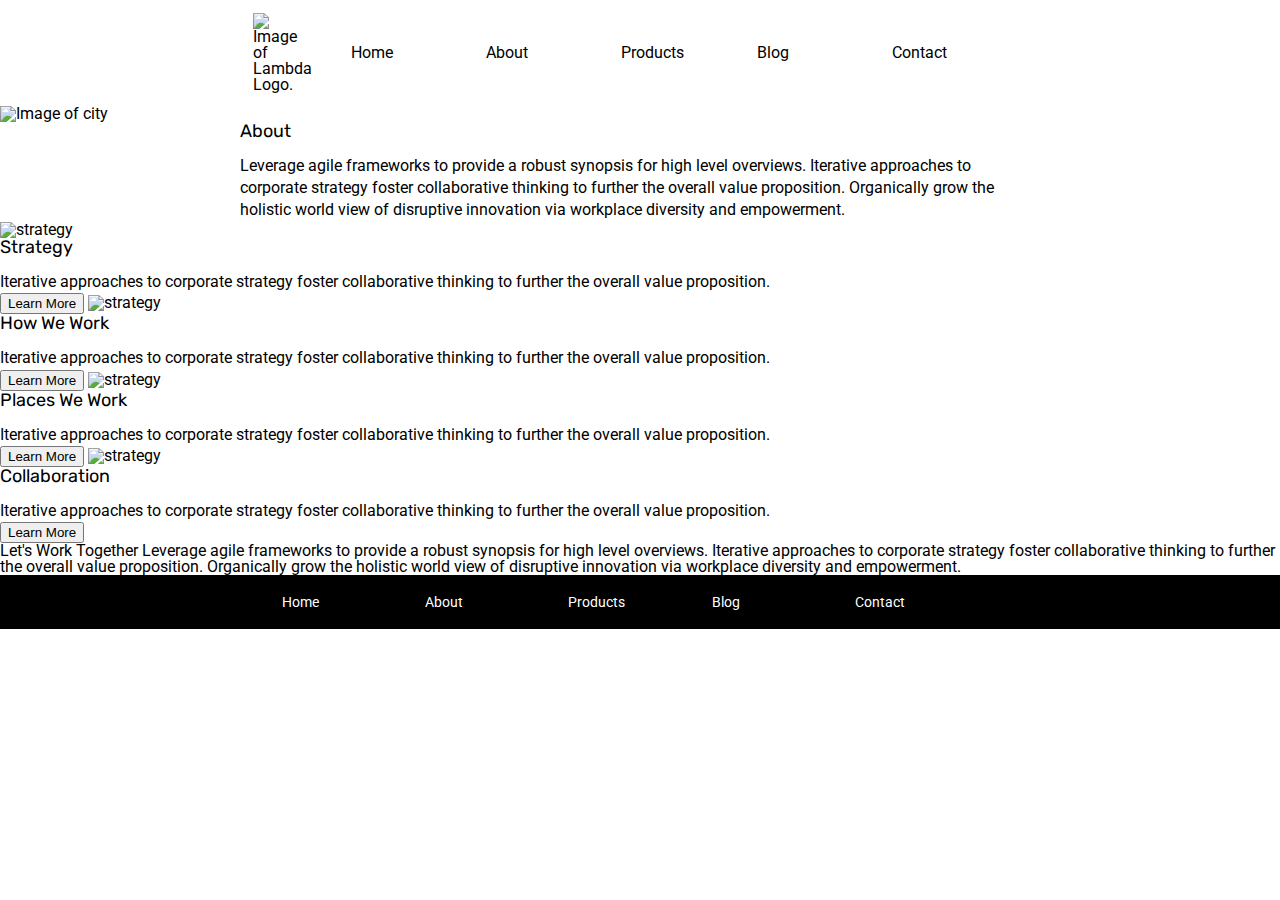
==== about.html @ bb41568e "HTML set up for about page. Having troubles setting city image centered." ====
<!doctype html>

<html lang="en">
<head>
  <meta charset="utf-8">

  <title>Sprint Challenge - About</title>

  <link href="https://fonts.googleapis.com/css?family=Roboto|Rubik" rel="stylesheet">
  <link rel="stylesheet" href="css/index.css">

</head>

<header>
    <nav>
        <img class="logo" src=/Users/wontons713/Lambda/Sprint-Challenge--User-Interface/img/lambda-black.png alt="Image of Lambda Logo.">
        <a href="#">Home</a>
        <a href="#">About</a>
        <a href="#">Products</a>
        <a href="#">Blog</a>
        <a href="#">Contact</a>
    </nav>

    <img class="city" src="img/jumbo-about.png" 
    alt="Image of city">

    <div class="container about-page">
     
    <h2>About</h2>

   <p>Leverage agile frameworks to provide a robust synopsis for high level overviews. Iterative approaches to corporate strategy foster collaborative thinking to further the overall value proposition. Organically grow the holistic world view of disruptive innovation via workplace diversity and empowerment.</p>
</header>

<body>
    <img src="img/about-plan.png" alt="strategy">
    
    <h2>Strategy</h2>
    
   <p>Iterative approaches to corporate strategy foster collaborative thinking to further the overall value proposition.</p>

    <button>Learn More</button>

    <img src="img/about-working.png" alt="strategy">
    
    <h2>How We Work</h2>
    
    <p>Iterative approaches to corporate strategy foster collaborative thinking to further the overall value proposition.</p>

    <button>Learn More</button>

    <img src="img/about-office.png" alt="strategy">
    
    <h2>Places We Work</h2>

    <p>Iterative approaches to corporate strategy foster collaborative thinking to further the overall value proposition.</p>

    <button>Learn More</button>

    <img src="img/about-meeting.png" alt="strategy">
    
    <h2>Collaboration</h2>
    
    <p>Iterative approaches to corporate strategy foster collaborative thinking to further the overall value proposition.</p>

   <button>Learn More</button>
</body>

<div class="conclusion">
    Let's Work Together

    Leverage agile frameworks to provide a robust synopsis for high level overviews. Iterative approaches to corporate strategy foster collaborative thinking to further the overall value proposition. Organically grow the holistic world view of disruptive innovation via workplace diversity and empowerment.
</div>        
     
<footer>
    <nav>
        <a href="index.html">Home</a>
        <a href="#">About</a>
        <a href="#">Products</a>
        <a href="#">Blog</a>
        <a href="#">Contact</a>
    </nav>
</footer>
   
</div><!-- container -->        

</html>
---- css/index.css ----
/* http://meyerweb.com/eric/tools/css/reset/ 
   v2.0 | 20110126
   License: none (public domain)
*/

html, body, div, span, applet, object, iframe,
h1, h2, h3, h4, h5, h6, p, blockquote, pre,
a, abbr, acronym, address, big, cite, code,
del, dfn, em, img, ins, kbd, q, s, samp,
small, strike, strong, sub, sup, tt, var,
b, u, i, center,
dl, dt, dd, ol, ul, li,
fieldset, form, label, legend,
table, caption, tbody, tfoot, thead, tr, th, td,
article, aside, canvas, details, embed, 
figure, figcaption, footer, header, hgroup, 
menu, nav, output, ruby, section, summary,
time, mark, audio, video {
	margin: 0;
	padding: 0;
	border: 0;
	font-size: 100%;
	font: inherit;
	vertical-align: baseline;
}
/* HTML5 display-role reset for older browsers */
article, aside, details, figcaption, figure, 
footer, header, hgroup, menu, nav, section {
	display: block;
}
body {
	line-height: 1;
}
ol, ul {
	list-style: none;
}
blockquote, q {
	quotes: none;
}
blockquote:before, blockquote:after,
q:before, q:after {
	content: '';
	content: none;
}
table {
	border-collapse: collapse;
	border-spacing: 0;
}

* {
    box-sizing: border-box;
}

html, body {
    height: 100%;
    font-family: 'Roboto', sans-serif;
}

h1, h2, h3, h4, h5 {
    font-size: 18px;
    margin-bottom: 15px;
    font-family: 'Rubik', sans-serif;
}

p {
    line-height: 1.4;
}

nav{
    display:flex;
    width:800px;
    flex-direction: row;
    justify-content: space-between;
    align-items: center;
    padding:1%;
    margin-left: 30%;
    margin: 0 auto;
}
.logo{
    margin-right:5%;
}
nav a{
    text-decoration:none;
    color: black;
    width: 80%;
}
.cars{
    display:flex;
    justify-content: center;
    text-align: center;
    margin-left:29%;
    margin-bottom: 2%;
}

.container {
    width: 800px;
    margin: 0 auto;
}

.top-content {
    display: flex;
    flex-wrap: wrap;
    justify-content: space-evenly;
    margin-bottom: 20px;
    border-bottom: 1px dashed black;
}

.top-content .text-container {
    width: 48%;
    padding: 0 1%;
    padding-bottom: 20px;  
}

.middle-content {
    margin-bottom: 20px;
    border-bottom: 1px dashed black;
}

.middle-content h2 {
    padding: 0 2%;
    margin-bottom: 0;
}

.middle-content .boxes {
    display: flex;
    flex-wrap: wrap;
    justify-content: space-evenly;
}

.middle-content .boxes .box {
    width: 12.5%;
    height: 100px;
    /* background: black; */
    margin: 20px 2.5%;
    color: white;
    display: flex;
    align-items: center;
    justify-content: center;
}
    .box:nth-child(1n){
        background:teal;
    }
    .box:nth-child(2n){
        background:gold;
    }
    .box:nth-child(3n){
        background:cadetblue;
    }
    .box:nth-child(4n){
        background:coral;
    }
    .box:nth-child(5n){
        background:crimson;
    }
    .box:nth-child(6n){
        background:forestgreen;
    }
    .box:nth-child(7n){
        background:darkorchid;
    }
    .box:nth-child(8n){
        background:hotpink;
    }
    .box:nth-child(9n){
        background:indigo;
    }
    .box:nth-child(10n){
        background:dodgerblue;
    }

.bottom-content {
    display: flex;
    margin: 0 2% 20px;
    justify-content: space-around;
}

.bottom-content .text-container {
    padding-right: 4%;
}

.bottom-content .text-container:last-child {
    padding-right: 0;
}

footer {
    width: 100%;
    background: black;
}

footer nav {
    width: 60%;
    display: flex;
    justify-content: space-between;
    align-items: center;
    padding: 20px 2%;
    font-size: 14px;
}

footer nav a {
    color: white;
    text-decoration: none;
}
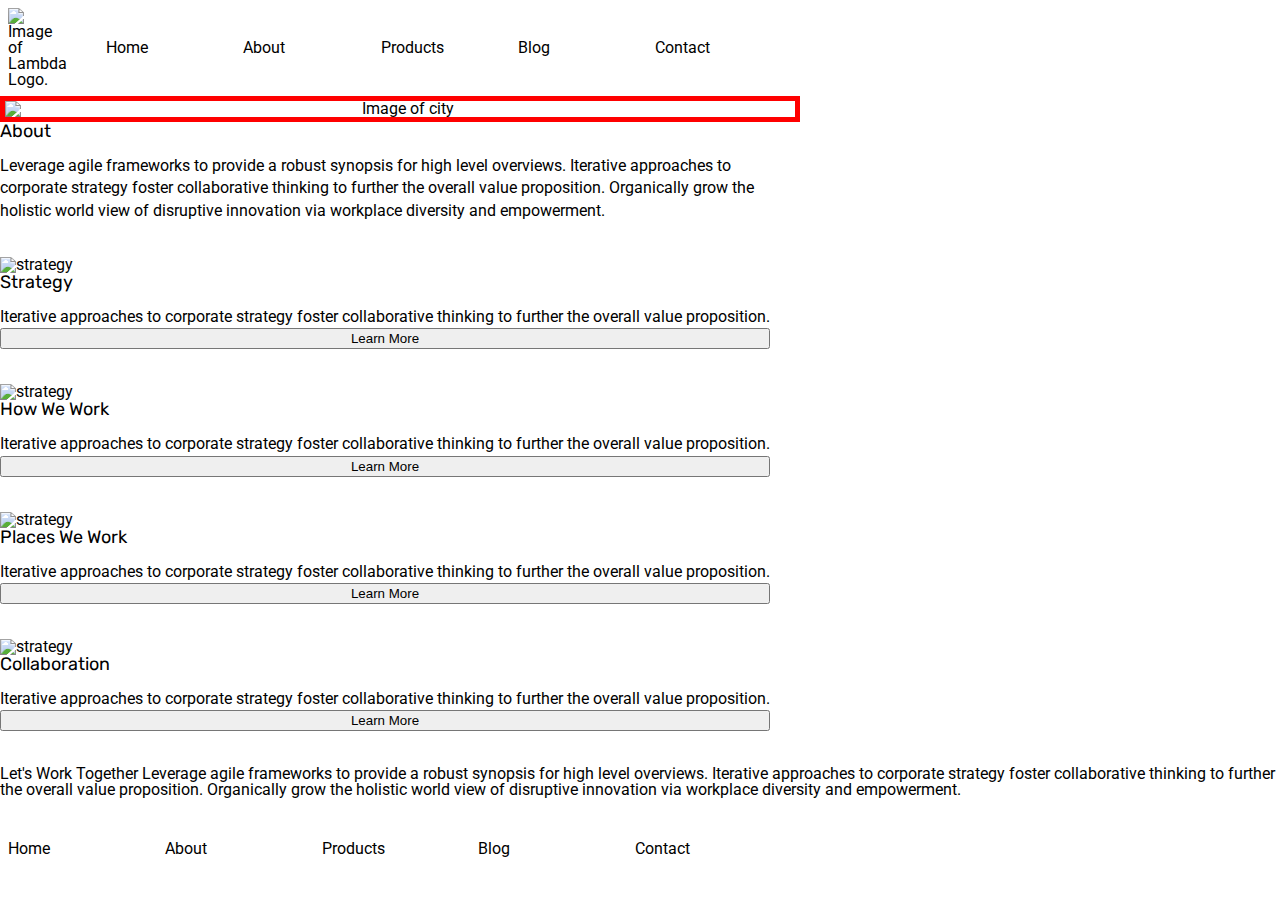
==== commit f42c271f: "figuring out middle section still" ====
--- a/about.html
+++ b/about.html
@@ -7,7 +7,7 @@
   <title>Sprint Challenge - About</title>
 
   <link href="https://fonts.googleapis.com/css?family=Roboto|Rubik" rel="stylesheet">
-  <link rel="stylesheet" href="css/index.css">
+  <link rel="stylesheet" href="css/about.css">
 
 </head>
 
@@ -21,7 +21,7 @@
         <a href="#">Contact</a>
     </nav>
 
-    <img class="city" src="img/jumbo-about.png" 
+    <img class="jumbo-about" src="img/jumbo-about.png" 
     alt="Image of city">
 
     <div class="container about-page">
@@ -32,6 +32,7 @@
 </header>
 
 <body>
+  <div class="strategy">
     <img src="img/about-plan.png" alt="strategy">
     
     <h2>Strategy</h2>
@@ -39,23 +40,29 @@
    <p>Iterative approaches to corporate strategy foster collaborative thinking to further the overall value proposition.</p>
 
     <button>Learn More</button>
-
-    <img src="img/about-working.png" alt="strategy">
+  </div>
+    
+  <div class="work">
+  <img src="img/about-working.png" alt="strategy">
     
     <h2>How We Work</h2>
     
     <p>Iterative approaches to corporate strategy foster collaborative thinking to further the overall value proposition.</p>
 
     <button>Learn More</button>
-
-    <img src="img/about-office.png" alt="strategy">
+  </div>
+  
+  <div class="office">
+  <img src="img/about-office.png" alt="strategy">
     
     <h2>Places We Work</h2>
 
     <p>Iterative approaches to corporate strategy foster collaborative thinking to further the overall value proposition.</p>
 
     <button>Learn More</button>
+  </div>
 
+  <div class="collaboration">
     <img src="img/about-meeting.png" alt="strategy">
     
     <h2>Collaboration</h2>
@@ -63,6 +70,8 @@
     <p>Iterative approaches to corporate strategy foster collaborative thinking to further the overall value proposition.</p>
 
    <button>Learn More</button>
+  </div>
+
 </body>
 
 <div class="conclusion">
--- a/css/about.css
+++ b/css/about.css
@@ -0,0 +1,120 @@
+/* http://meyerweb.com/eric/tools/css/reset/ 
+   v2.0 | 20110126
+   License: none (public domain)
+*/
+
+html, body, div, span, applet, object, iframe,
+h1, h2, h3, h4, h5, h6, p, blockquote, pre,
+a, abbr, acronym, address, big, cite, code,
+del, dfn, em, img, ins, kbd, q, s, samp,
+small, strike, strong, sub, sup, tt, var,
+b, u, i, center,
+dl, dt, dd, ol, ul, li,
+fieldset, form, label, legend,
+table, caption, tbody, tfoot, thead, tr, th, td,
+article, aside, canvas, details, embed, 
+figure, figcaption, footer, header, hgroup, 
+menu, nav, output, ruby, section, summary,
+time, mark, audio, video {
+	margin: 0;
+	padding: 0;
+	border: 0;
+	font-size: 100%;
+	font: inherit;
+	vertical-align: baseline;
+}
+/* HTML5 display-role reset for older browsers */
+article, aside, details, figcaption, figure, 
+footer, header, hgroup, menu, nav, section {
+	display: block;
+}
+body {
+	line-height: 1;
+}
+ol, ul {
+	list-style: none;
+}
+blockquote, q {
+	quotes: none;
+}
+blockquote:before, blockquote:after,
+q:before, q:after {
+	content: '';
+	content: none;
+}
+table {
+	border-collapse: collapse;
+	border-spacing: 0;
+}
+
+* {
+    box-sizing: border-box;
+}
+
+html, body {
+    height: 100%;
+    font-family: 'Roboto', sans-serif;
+}
+
+h1, h2, h3, h4, h5 {
+    font-size: 18px;
+    margin-bottom: 15px;
+    font-family: 'Rubik', sans-serif;
+}
+
+p {
+    line-height: 1.4;
+}
+
+nav{
+    display:flex;
+    width:800px;
+    flex-direction: row;
+    justify-content: space-between;
+    align-items: center;
+    padding:1%;
+    margin-left: 30%;
+    margin: 0 auto;
+}
+.logo{
+    margin-right:5%;
+}
+nav a{
+    text-decoration:none;
+    color: black;
+    width: 80%;
+}
+img.jumbo-about{
+    display:flex;
+    justify-content: center;
+    text-align: center;
+    margin-left:100%;
+    margin-bottom: 2%;
+    width:800px;
+    margin: 0 auto;
+    border:5px solid red;
+}
+.container {
+    width: 800px;
+    margin: 0 auto;
+}
+body{
+    display:flex;
+    flex-wrap: wrap;
+}
+.strategy{
+    display:flex;
+    flex-direction: column;
+}
+.work{
+    display:flex;
+    flex-direction: column;
+}
+.office{
+    display:flex;
+    flex-direction: column;
+}
+.collaboration{
+    display:flex;
+    flex-direction: column;
+}
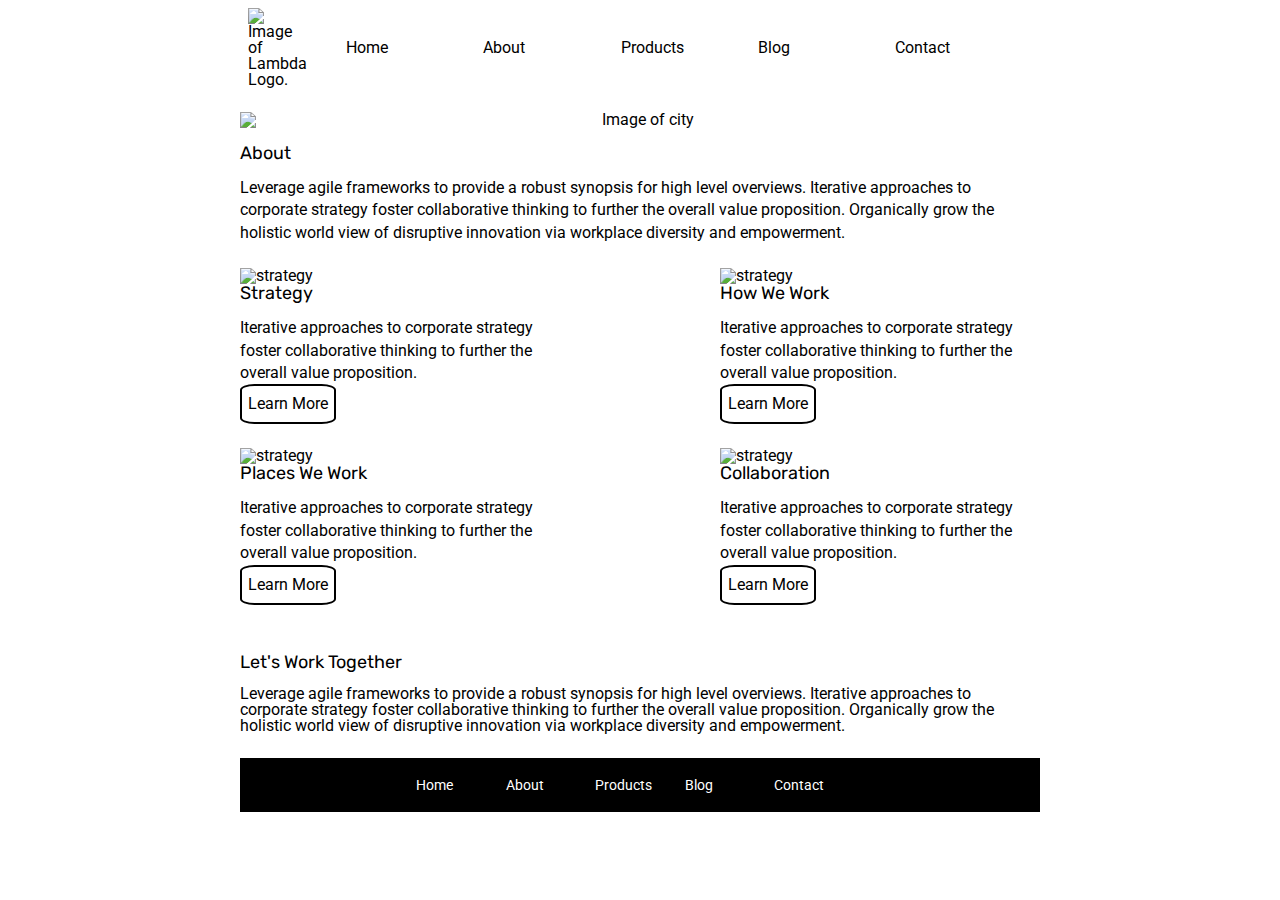
==== commit 712b180d: "to be graded" ====
--- a/about.html
+++ b/about.html
@@ -30,56 +30,57 @@
 
    <p>Leverage agile frameworks to provide a robust synopsis for high level overviews. Iterative approaches to corporate strategy foster collaborative thinking to further the overall value proposition. Organically grow the holistic world view of disruptive innovation via workplace diversity and empowerment.</p>
 </header>
-
 <body>
-  <div class="strategy">
-    <img src="img/about-plan.png" alt="strategy">
+<div class="content">
+  
+  <div class="contentItem">
+    <img class="fourpic" src="img/about-plan.png" alt="strategy">
     
     <h2>Strategy</h2>
     
    <p>Iterative approaches to corporate strategy foster collaborative thinking to further the overall value proposition.</p>
 
-    <button>Learn More</button>
+   <div class="button">Learn More</div>
   </div>
     
-  <div class="work">
-  <img src="img/about-working.png" alt="strategy">
+  <div class="contentItem">
+  <img class="fourpic" src="img/about-working.png" alt="strategy">
     
     <h2>How We Work</h2>
     
     <p>Iterative approaches to corporate strategy foster collaborative thinking to further the overall value proposition.</p>
 
-    <button>Learn More</button>
+    <div class="button">Learn More</div>
   </div>
   
-  <div class="office">
-  <img src="img/about-office.png" alt="strategy">
+  <div class="contentItem">
+  <img class="fourpic" src="img/about-office.png" alt="strategy">
     
     <h2>Places We Work</h2>
 
     <p>Iterative approaches to corporate strategy foster collaborative thinking to further the overall value proposition.</p>
 
-    <button>Learn More</button>
+    <div class="button">Learn More</div>
   </div>
 
-  <div class="collaboration">
-    <img src="img/about-meeting.png" alt="strategy">
+  <div class="contentItem">
+    <img class="fourpic" src="img/about-meeting.png" alt="strategy">
     
     <h2>Collaboration</h2>
     
     <p>Iterative approaches to corporate strategy foster collaborative thinking to further the overall value proposition.</p>
 
-   <button>Learn More</button>
+    <div class="button">Learn More</div>
   </div>
 
-</body>
+</div>
 
 <div class="conclusion">
-    Let's Work Together
+   <h2>Let's Work Together</h2>
 
     Leverage agile frameworks to provide a robust synopsis for high level overviews. Iterative approaches to corporate strategy foster collaborative thinking to further the overall value proposition. Organically grow the holistic world view of disruptive innovation via workplace diversity and empowerment.
 </div>        
-     
+ </body>    
 <footer>
     <nav>
         <a href="index.html">Home</a>
--- a/css/about.css
+++ b/css/about.css
@@ -88,33 +88,59 @@
     display:flex;
     justify-content: center;
     text-align: center;
-    margin-left:100%;
-    margin-bottom: 2%;
     width:800px;
-    margin: 0 auto;
-    border:5px solid red;
+    margin: 2% auto;
 }
-.container {
+html {
     width: 800px;
     margin: 0 auto;
 }
-body{
+.content{
     display:flex;
+    flex-direction:row;
+    align-content:space-around;
     flex-wrap: wrap;
+    justify-content:space-between;
+    margin: 3% 0;
 }
-.strategy{
+.button{
+    display:flex;
+    align-items: center;
+    justify-content: center;
+    width:30%;
+    border: 2px solid black;
+    border-radius:15%;
+    height:40px;
+}
+.contentItem{
     display:flex;
     flex-direction: column;
+    width:40%;
+    margin-bottom: 3%;
 }
-.work{
-    display:flex;
-    flex-direction: column;
+.fourpic{
+    width:300px;
 }
-.office{
-    display:flex;
-    flex-direction: column;
+.conclusion{
+    margin:3% 0%;
 }
-.collaboration{
-    display:flex;
-    flex-direction: column;
+footer {
+    width: 100%;
+    background: black;
 }
+
+footer nav {
+    width: 60%;
+    display: flex;
+    justify-content: space-between;
+    align-items: center;
+    padding: 20px 2%;
+    font-size: 14px;
+}
+
+footer nav a {
+    color: white;
+    text-decoration: none;
+}
+
+
